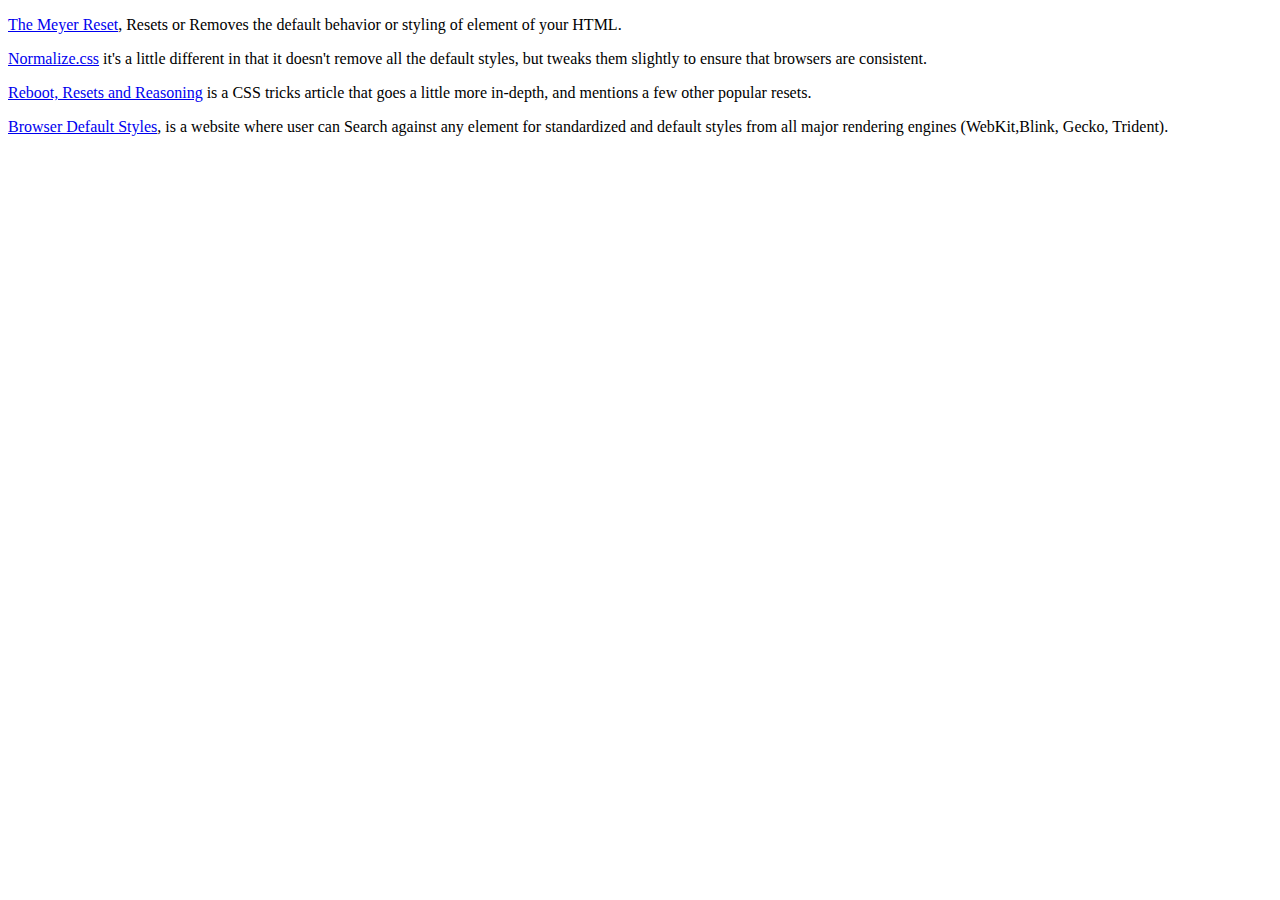
==== Intermediate HTML & CSS/lesson4.html @ 4714ff02 "lesson 4 completed" ====
<!DOCTYPE html>
<html lang="en">

<head>
    <meta charset="UTF-8">
    <meta name="viewport" content="width=device-width, initial-scale=1.0">
    <title>Default Style</title>
</head>

<body>
    <!-- 
        CSS Reset for browsers compatibility

        
     -->
    <p>
        <a href="https://meyerweb.com/eric/tools/css/reset/">The Meyer Reset</a>, Resets or Removes the default behavior
        or styling of element of your HTML.
    </p>


    <p>
        <a href="https://nicolasgallagher.com/about-normalize-css/">Normalize.css</a> it's a little different in that it
        doesn't remove all the default styles, but tweaks them slightly to ensure that browsers are consistent.
    </p>


    <p>
        <a href="https://css-tricks.com/reboot-resets-reasoning/">Reboot, Resets and Reasoning</a> is a CSS tricks
        article that goes a little more in-depth, and mentions a few other popular resets.
    </p>

    <p>
        <a href="https://browserdefaultstyles.com/">Browser Default Styles</a>, is a website where user can Search against any element for standardized and default styles from all major rendering engines (WebKit,Blink, Gecko, Trident).
    </p>
</body>

</html>
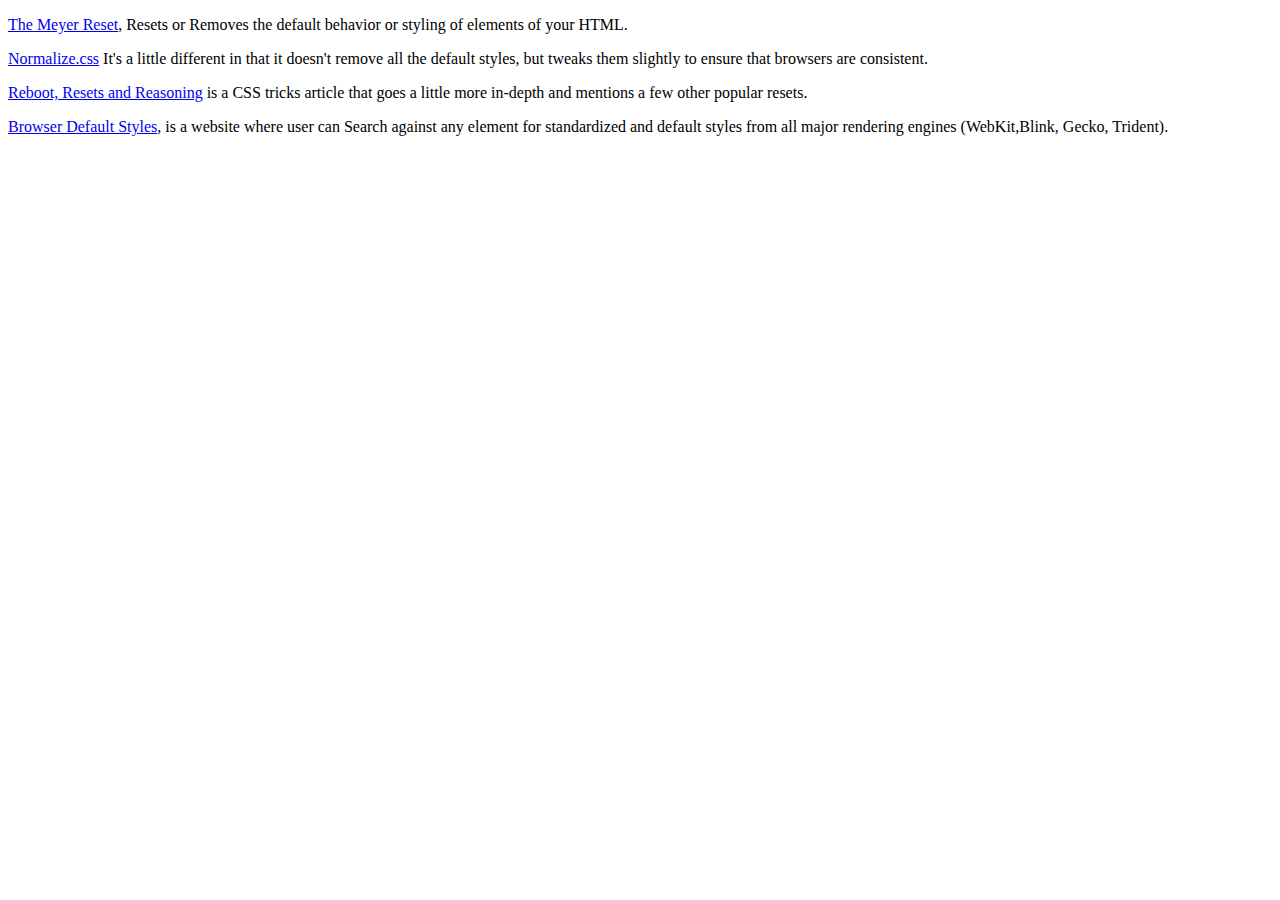
==== commit 9ba28e65: "Lesson4: Default Style" ====
--- a/Intermediate HTML & CSS/lesson4.html
+++ b/Intermediate HTML & CSS/lesson4.html
@@ -9,25 +9,23 @@
 
 <body>
     <!-- 
-        CSS Reset for browsers compatibility
-
-        
+        CSS Reset for browser compatibility      
      -->
     <p>
         <a href="https://meyerweb.com/eric/tools/css/reset/">The Meyer Reset</a>, Resets or Removes the default behavior
-        or styling of element of your HTML.
+        or styling of elements of your HTML.
     </p>
 
 
     <p>
-        <a href="https://nicolasgallagher.com/about-normalize-css/">Normalize.css</a> it's a little different in that it
+        <a href="https://nicolasgallagher.com/about-normalize-css/">Normalize.css</a> It's a little different in that it
         doesn't remove all the default styles, but tweaks them slightly to ensure that browsers are consistent.
     </p>
 
 
     <p>
         <a href="https://css-tricks.com/reboot-resets-reasoning/">Reboot, Resets and Reasoning</a> is a CSS tricks
-        article that goes a little more in-depth, and mentions a few other popular resets.
+        article that goes a little more in-depth and mentions a few other popular resets.
     </p>
 
     <p>
@@ -35,4 +33,4 @@
     </p>
 </body>
 
-</html>+</html>
